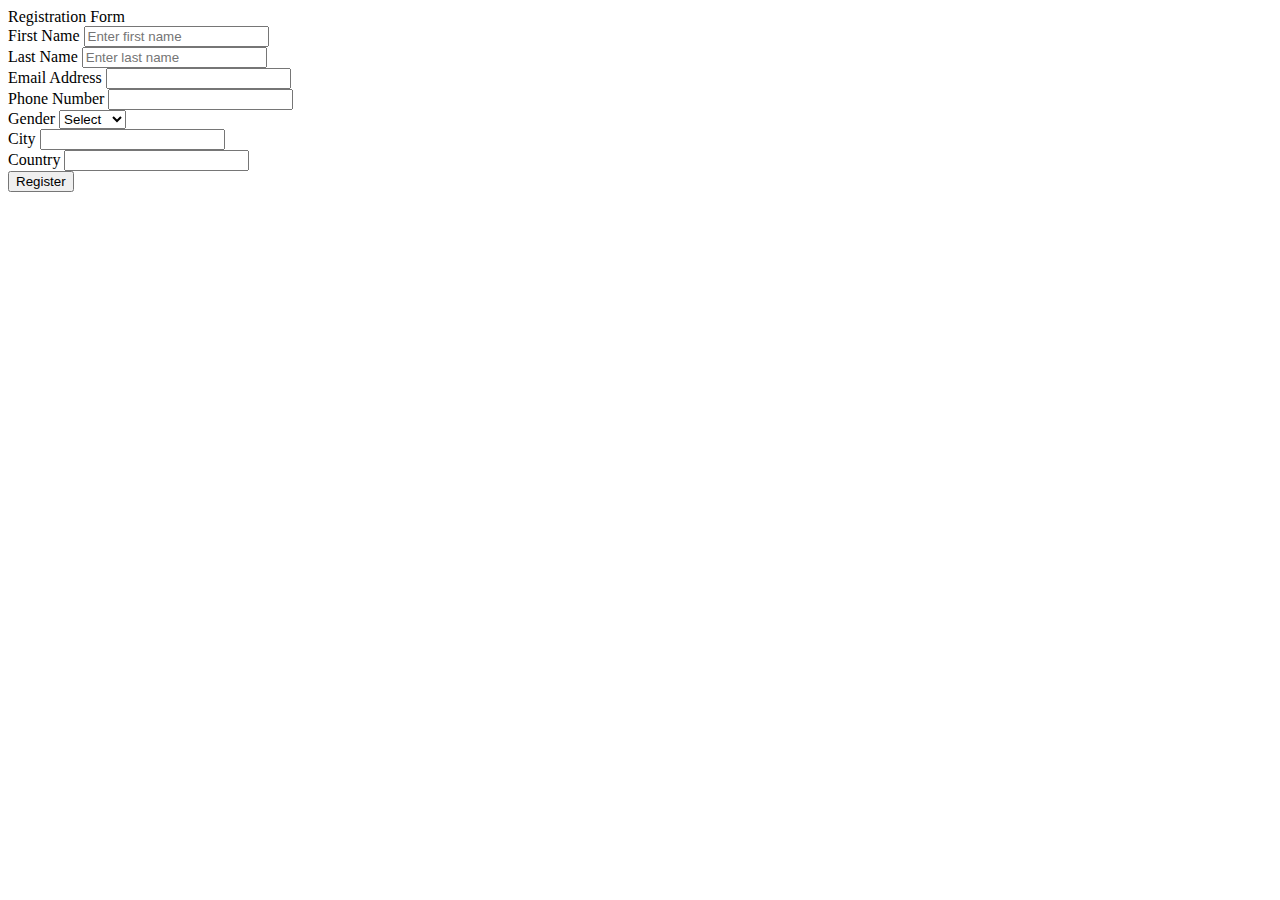
==== register.html @ 0ffd01a9 "Add files via upload" ====
<!DOCTYPE html>
<html lang="en">
<head>
  <title>Registration Form</title>
<meta name="description" content="">
<meta name="author" content="">
<meta charset="UTF-8">
<meta http-equiv="X-UA-Compatible" content="IE=Edge">
<meta name="viewport" content="width=device-width, initial-scale=1, maximum-scale=1">

  <link rel="stylesheet" href="css/bootstrap.min.css">
  <link rel="stylesheet" href="css/animate.css">
  <link rel="stylesheet" href="css/font-awesome.min.css">

  <title>Registration Form</title>
  <link rel="stylesheet" href="/Users/quynhnhu/Documents/htms-css-course/New Web/fitness1/css/style.css" required/>
 
  <!-- Main css -->
<link rel="stylesheet" href="css/style.css">

<!-- Google Font -->
<link href='https://fonts.googleapis.com/css?family=Source+Sans+Pro:400,300,600' rel='stylesheet' type='text/css'>
<link href='https://fonts.googleapis.com/css?family=Lora:700italic' rel='stylesheet' type='text/css'>

</head>
<body class="register">
<!---  <div class="container"> -->
    <header>Registration Form</header>
    <form action="#" class="form">
      <div class="input-box">
        <label for="first-name">First Name</label>
        <input type="text" placeholder="Enter first name" />
      </div>
      <div class="input-box">
        <label for="first-name">Last Name</label>
        <input type="text" placeholder="Enter last name" />
      </div>
      <div class="form-group">
        <label for="email">Email Address</label>
        <input type="email" id="email" name="email" required>
      </div>
      <div class="form-group">
        <label for="phone">Phone Number</label>
        <input type="tel" id="phone" name="phone" required>
      </div>
      <div class="form-group">
        <label for="gender">Gender</label>
        <select id="gender" name="gender" required>
          <option value="">Select</option>
          <option value="male">Male</option>
          <option value="female">Female</option>
          <option value="other">Other</option>
        </select>
      </div>
      <div class="form-group">
        <label for="city">City</label>
        <input type="text" id="city" name="city" required>
      </div>
      <div class="form-group">
        <label for="country">Country</label>
        <input type="text" id="country" name="country" required>
      </div>
      <div class="form-button">
        <input type="submit" value="Register">
      </div>
    </form>
  <!--</div>-->
</body>
</html>
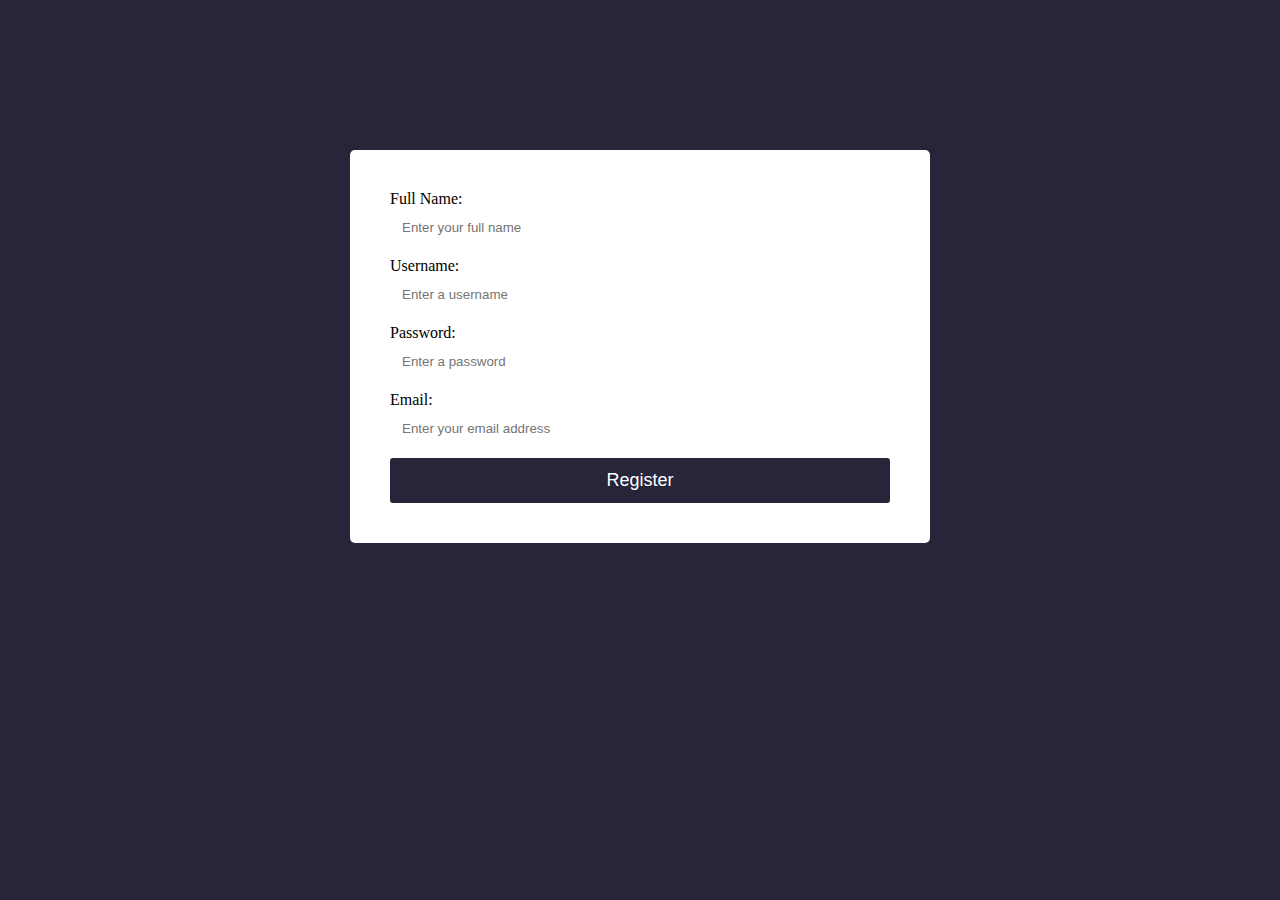
==== commit 08ecbdee: "Update register.html" ====
--- a/register.html
+++ b/register.html
@@ -1,69 +1,61 @@
 <!DOCTYPE html>
-<html lang="en">
+<html>
 <head>
   <title>Registration Form</title>
-<meta name="description" content="">
-<meta name="author" content="">
-<meta charset="UTF-8">
-<meta http-equiv="X-UA-Compatible" content="IE=Edge">
-<meta name="viewport" content="width=device-width, initial-scale=1, maximum-scale=1">
+  <style>
+    body {
+      background-color: #26253a;
+    }
 
-  <link rel="stylesheet" href="css/bootstrap.min.css">
-  <link rel="stylesheet" href="css/animate.css">
-  <link rel="stylesheet" href="css/font-awesome.min.css">
+    form {
+      max-width: 500px;
+      margin: 0 auto;
+      padding: 40px;
+      background-color: #ffffff;
+      border-radius: 5px;
+      margin-top: 150px;
+    }
 
-  <title>Registration Form</title>
-  <link rel="stylesheet" href="/Users/quynhnhu/Documents/htms-css-course/New Web/fitness1/css/style.css" required/>
- 
-  <!-- Main css -->
-<link rel="stylesheet" href="css/style.css">
+    form input[type="text"],
+    form input[type="password"],
+    form input[type="email"] {
+      width: 100%;
+      padding: 12px;
+      border: none;
+      border-radius: 3px;
+      margin-bottom: 10px;
+      box-sizing: border-box;
+      background-color: #ffffff;
+      color: #26253a;
+    }
 
-<!-- Google Font -->
-<link href='https://fonts.googleapis.com/css?family=Source+Sans+Pro:400,300,600' rel='stylesheet' type='text/css'>
-<link href='https://fonts.googleapis.com/css?family=Lora:700italic' rel='stylesheet' type='text/css'>
+    form input[type="submit"] {
+      background-color: #26253a;
+      color: #ffffff;
+      padding: 12px 20px;
+      border: none;
+      border-radius: 3px;
+      cursor: pointer;
+      width: 100%;
+      font-size: 18px; /* Adjust the font size as needed */
+    }
+  </style>
+</head>
+<body>
+  <form>
+    <label for="fullname">Full Name:</label>
+    <input type="text" id="fullname" name="fullname" placeholder="Enter your full name" required>
 
-</head>
-<body class="register">
-<!---  <div class="container"> -->
-    <header>Registration Form</header>
-    <form action="#" class="form">
-      <div class="input-box">
-        <label for="first-name">First Name</label>
-        <input type="text" placeholder="Enter first name" />
-      </div>
-      <div class="input-box">
-        <label for="first-name">Last Name</label>
-        <input type="text" placeholder="Enter last name" />
-      </div>
-      <div class="form-group">
-        <label for="email">Email Address</label>
-        <input type="email" id="email" name="email" required>
-      </div>
-      <div class="form-group">
-        <label for="phone">Phone Number</label>
-        <input type="tel" id="phone" name="phone" required>
-      </div>
-      <div class="form-group">
-        <label for="gender">Gender</label>
-        <select id="gender" name="gender" required>
-          <option value="">Select</option>
-          <option value="male">Male</option>
-          <option value="female">Female</option>
-          <option value="other">Other</option>
-        </select>
-      </div>
-      <div class="form-group">
-        <label for="city">City</label>
-        <input type="text" id="city" name="city" required>
-      </div>
-      <div class="form-group">
-        <label for="country">Country</label>
-        <input type="text" id="country" name="country" required>
-      </div>
-      <div class="form-button">
-        <input type="submit" value="Register">
-      </div>
-    </form>
-  <!--</div>-->
+    <label for="username">Username:</label>
+    <input type="text" id="username" name="username" placeholder="Enter a username" required>
+
+    <label for="password">Password:</label>
+    <input type="password" id="password" name="password" placeholder="Enter a password" required>
+
+    <label for="email">Email:</label>
+    <input type="email" id="email" name="email" placeholder="Enter your email address" required>
+
+    <input type="submit" value="Register">
+  </form>
 </body>
-</html>+</html>
